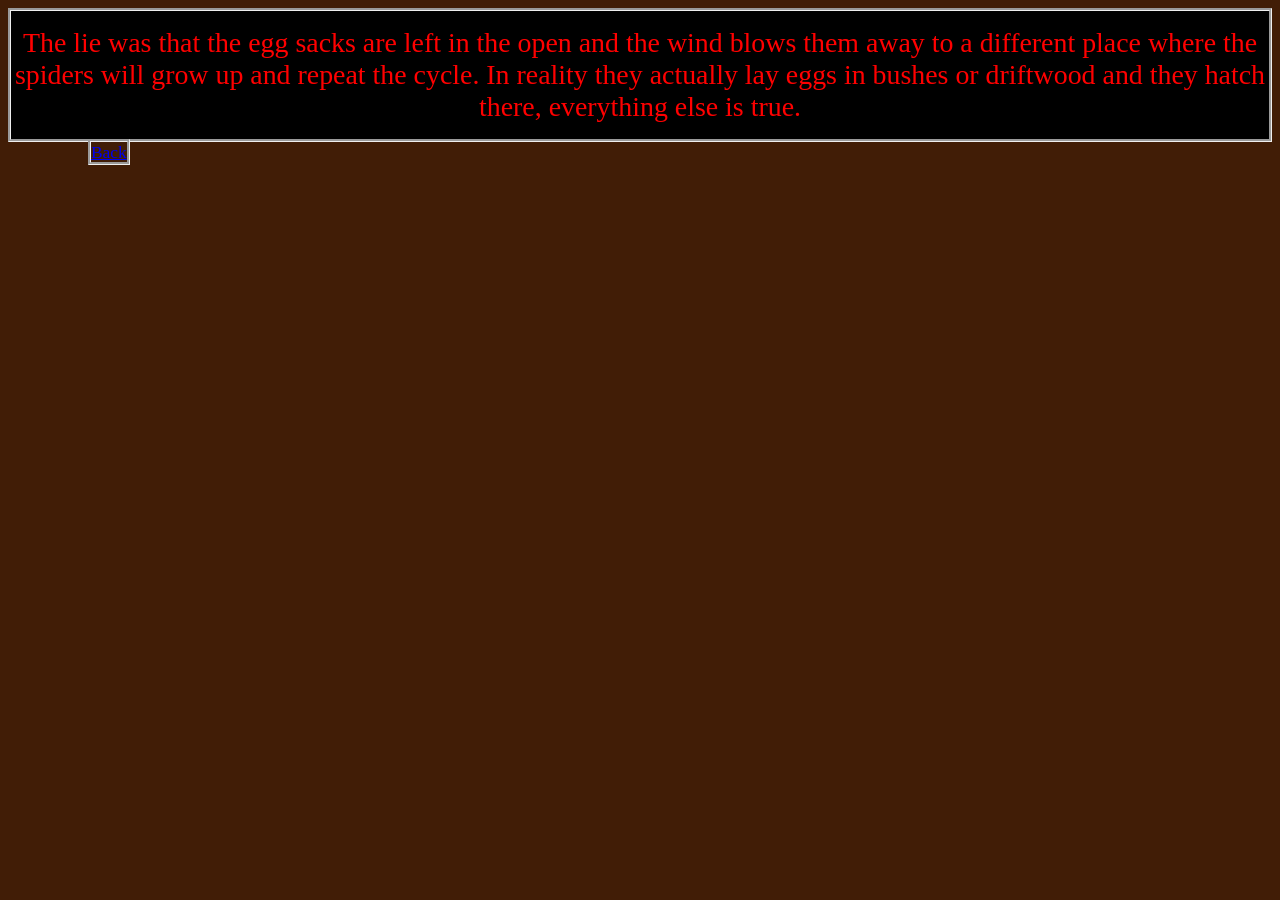
==== answer.html @ 149a48d1 "save" ====
<!DOCTYPE html>
<html lang="en">
<head>
    <meta charset="UTF-8">
    <meta name="viewport" content="width=device-width, initial-scale=1.0">
    <title>Document</title>
    <link rel="stylesheet" href="Katipō.css">
</head>
<body>
    <div class="reminder">
        <p>
            The lie was that the egg sacks are left in the open and the wind blows 
            them away to a different place where the spiders will grow up and repeat the cycle.
            In reality they actually lay eggs in bushes or driftwood and they hatch there,
            everything else is true.
        </p>
    </div>
      <a href="index.html" id="back">Back</a>
</body>
</html>
---- Katipō.css ----
body{
    background-color: rgb(65, 29, 6);
    font-size-adjust: 0.5;
} 

.text{
    color: red;
    border-style:groove;
    border-color:white;
    background-color: black;
    font-size: large;
    flex: 1;
    padding-left: 5px;
}
.container{
    display: flex;
    gap: 10px;
    margin: 10px;
    justify-content: center;
}
h1{
    color: white;
    border-style:inset;
    border-color: red;
    background-color: black;
    font-size-adjust: 1.2;
    align-self: center;

}
#home-link-image{
    display: block;
    width: 450px;
    justify-self: center;
}
#female-vs-male{
  width: 300px;
  object-fit: contain;
}
#false{
    width: 250px;
    object-fit: contain;
}
.top-img{
    width: 200px;
    display: block;
    object-fit: contain;
}
#links{
    font-size-adjust: 0.3;
    background-color: black;
    color: beige;
    border-style:groove;
    border-radius: 10px;
    margin-top: 20px;
}
.reminder{
    background-color: black;
    color: red;
    text-align: center;
    border-style: groove;
    font-size-adjust: 0.8;
}
hr{
    border-style: groove;
    border-width: 3px;
    margin-top: 30px;
    margin-bottom: 30px;
}
#back{
    align-self: center;
    border-style: groove;
    text-align: center;
    margin:80px;
}
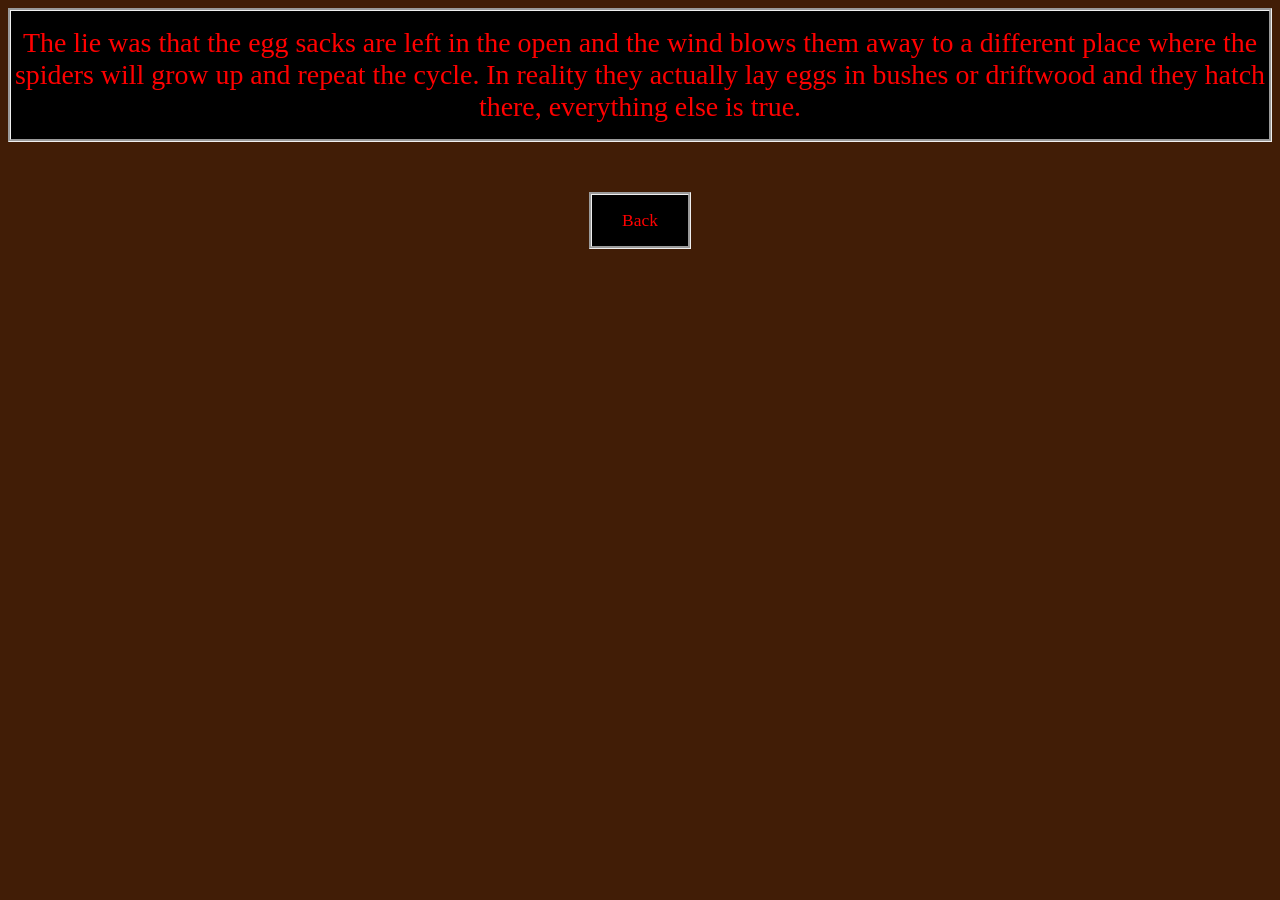
==== commit c5beeaf2: "answer page button" ====
--- a/answer.html
+++ b/answer.html
@@ -15,6 +15,8 @@
             everything else is true.
         </p>
     </div>
+    <div id="backdiv">
       <a href="index.html" id="back">Back</a>
+    </div>
 </body>
 </html>
--- a/Katipō.css
+++ b/Katipō.css
@@ -67,8 +67,32 @@
     margin-bottom: 30px;
 }
 #back{
+    display: inline-block;
     align-self: center;
     border-style: groove;
+    text-decoration: none;
+    color: red;
+    background-color: black;
+    padding-top: 15px;
+    padding-left: 30px;
+    padding-bottom: 15px;
+    padding-right: 30px;
+}
+#back:hover{
+    display: inline-block;
+    align-self: center;
+    border-style:double;
+    border-color: red;
+    text-decoration: none;
+    background-color: black;
+    color: white;
+    padding-top: 14px;
+    padding-left: 28px;
+    padding-bottom: 14px;
+    padding-right: 28px;
+}
+#backdiv{
     text-align: center;
-    margin:80px;
+    margin-top: 50px;
+
 }
